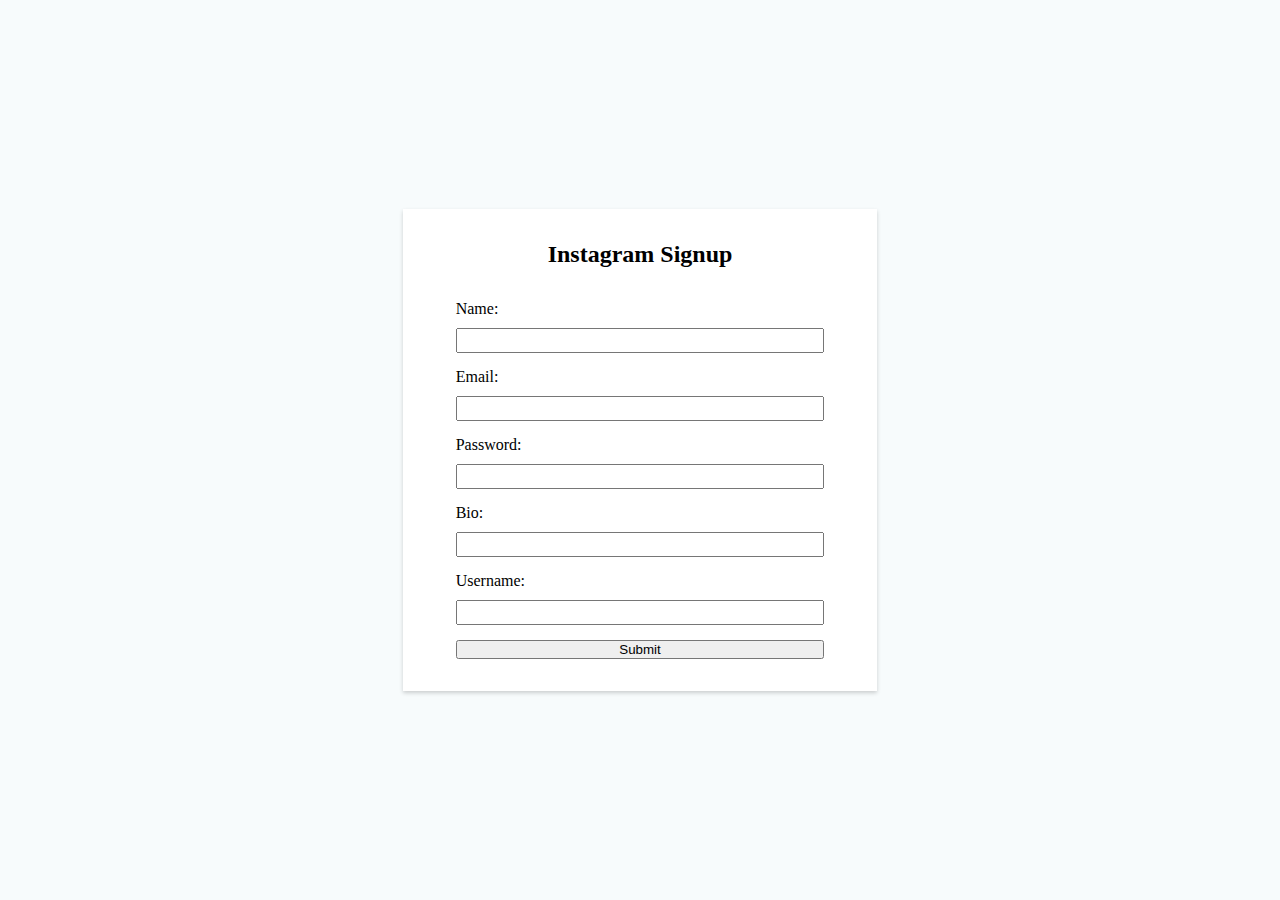
==== Client/reg/reg.html @ 0653c973 "initial commit" ====
<!DOCTYPE html>
<html lang="en">
<head>
    <meta charset="UTF-8">
    <meta name="viewport" content="width=device-width, initial-scale=1.0">
    <title>Document</title>
    <link rel="stylesheet" href="../reg/reg.css">
</head>
<body>
    <main >
        <div class="reg">
    <h2>Instagram Signup</h2>
    <form action="/signUp" method="post" id="response">
        <div class="content">
        <label for="name">Name:</label>
        <input type="text" id="name" name="name" required>
    </div>
    <div class="content">
        <label for="email">Email:</label>
        <input type="email" id="email" name="email" required>
    </div>
    <div class="content">
        <label for="password">Password:</label>
        <input type="password" id="password" name="password" required>
    </div>
     <div class="content">
        <label for="bio">Bio:</label>
        <input id="bio" name="bio" ></input>
    </div>
    <div class="content">
        <label for="username">Username:</label>
        <input type="text" id="username" name="username" required>
    </div>
        <button type="submit" value="Register">Submit</button>
    </form>
</div>
</main>
</body>
<script src="../reg/reg.js"></script>
</html>
---- Client/reg/reg.css ----
* {
  margin: 0;
  padding: 0;
  box-sizing: border-box;
}
main {
  display: grid;
  justify-content: center;
  align-items: center;
  padding: 3rem;
  grid-template-columns: 30% 40% 30%;
  background-color: #f7fbfc;
  width: 100vw;
  height: 100vh;
}
.reg {
  grid-column-start: 2;
  grid-column-end: 3;
  display: flex;
  justify-content: center;
  align-items: center;
  align-items: center;
  flex-direction: column;
  gap: 2rem;
  background-color: #ffff;
  padding: 2rem;
  box-shadow: rgba(0, 0, 0, 0.18) 0px 2px 4px;
}
#response {
    display: flex;
    flex-direction: column;
    width: 90%;
    gap: 15px;
}
.content{
    display: flex;
    flex-direction: column;
    gap: 10px;
    width: 100%;
    font-size: 1rem;
}
.content input{
    height: 25px;
}
h2 {
}
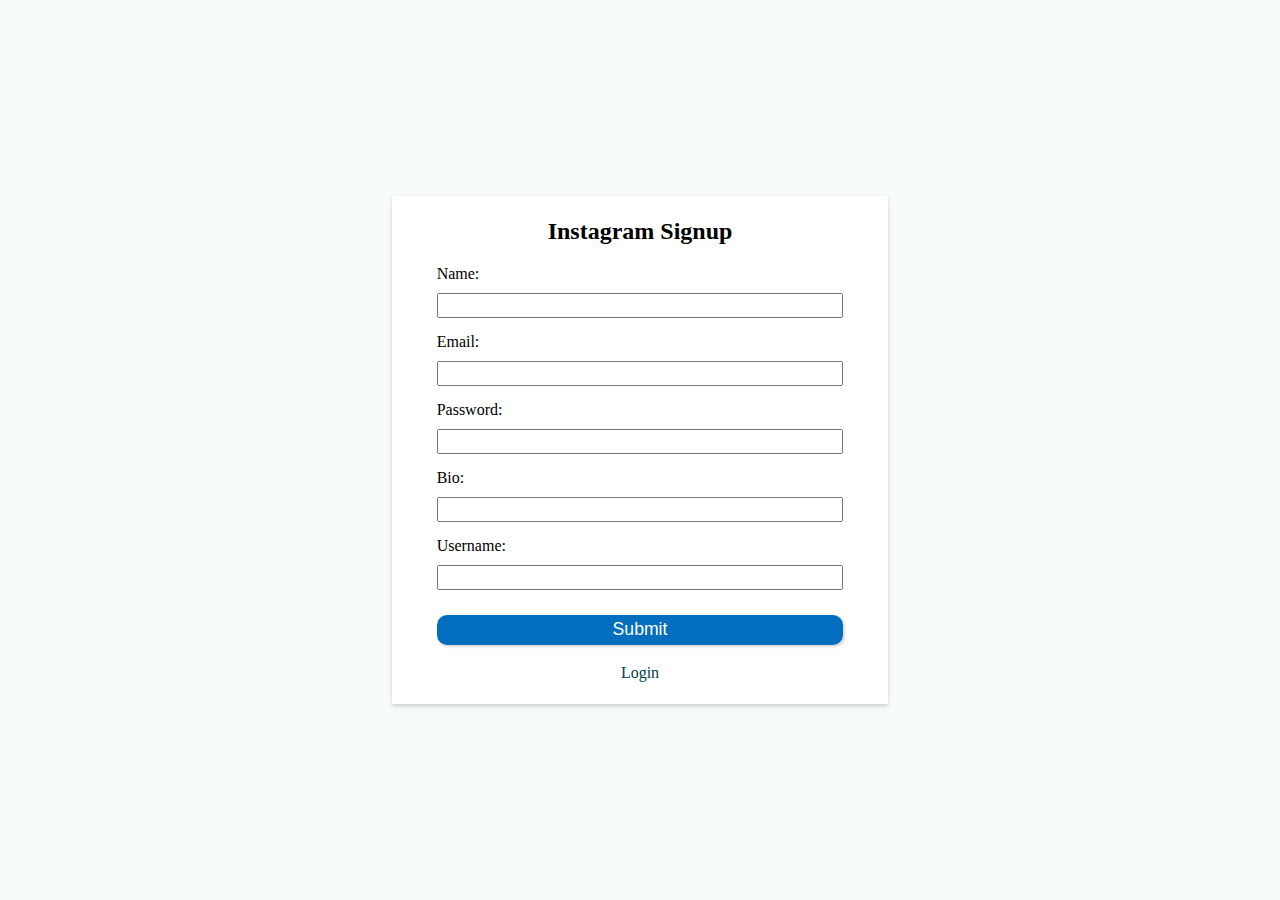
==== commit 690ce925: "second commit" ====
--- a/Client/reg/reg.html
+++ b/Client/reg/reg.html
@@ -33,6 +33,9 @@
     </div>
         <button type="submit" value="Register">Submit</button>
     </form>
+    <div class="links">
+        <a href="http://localhost:7000/signIn">Login</a>
+    </div>
 </div>
 </main>
 </body>
--- a/Client/reg/reg.css
+++ b/Client/reg/reg.css
@@ -7,7 +7,7 @@
   display: grid;
   justify-content: center;
   align-items: center;
-  padding: 3rem;
+  padding: 1.2rem;
   grid-template-columns: 30% 40% 30%;
   background-color: #f7fbfc;
   width: 100vw;
@@ -21,9 +21,9 @@
   align-items: center;
   align-items: center;
   flex-direction: column;
-  gap: 2rem;
+  gap: 1.2rem;
   background-color: #ffff;
-  padding: 2rem;
+  padding: 1.4rem;
   box-shadow: rgba(0, 0, 0, 0.18) 0px 2px 4px;
 }
 #response {
@@ -45,3 +45,26 @@
 h2 {
 }
 
+#response button {
+  height: 30px;
+  border: none;
+  font-size: 1.1rem;
+  font-weight: lighter;
+  border-radius: 10px;
+  background: #046ebe;
+  color: #fff;
+  box-shadow: rgba(0, 0, 0, 0.15) 1.95px 1.95px 2.6px;
+  margin-top: 10px;
+}
+#response button:hover{
+  box-shadow: none;
+}
+a {
+  text-decoration: none;
+  color: #013e48;
+  transition: all 1s;
+}
+
+a:hover {
+  color: #999999;
+}
